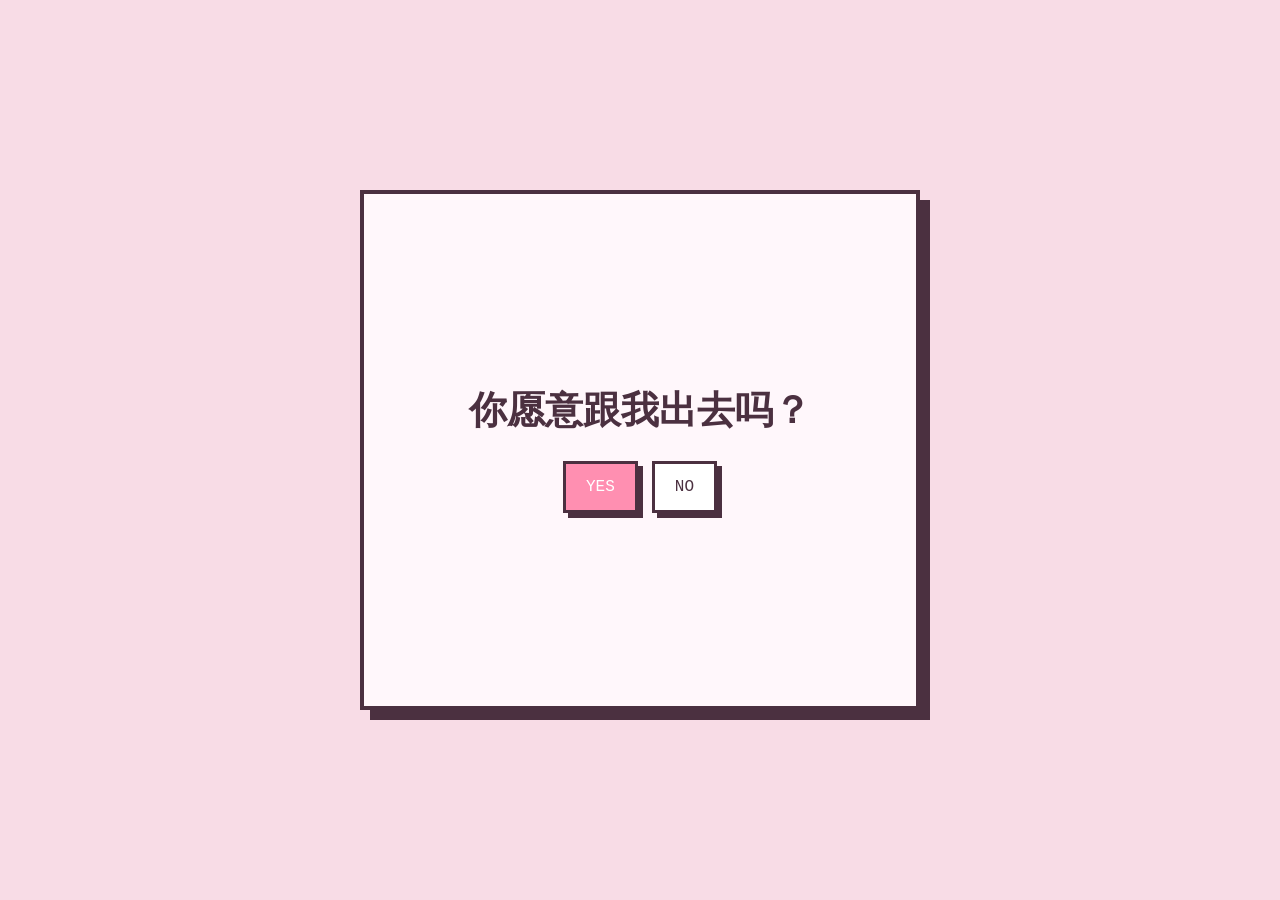
==== index.html @ 20dae8a8 "Add files via upload" ====
<!doctype html>
<html lang="zh-CN">
<head>
  <meta charset="UTF-8">
  <meta name="viewport" content="width=device-width,initial-scale=1">
  <title>情人节像素卡片</title>
  <link rel="stylesheet" href="style.css">
</head>
<body>
  <main class="card">
    <div id="app"></div>
  </main>
  <script src="config.js"></script>
  <script src="app.js"></script>
</body>
</html>
---- style.css ----
*{box-sizing:border-box}body{margin:0;min-height:100vh;display:grid;place-items:center;background:#f8dce6;font-family:"Courier New",monospace;color:#4b3040}.card{width:min(92vw,560px);min-height:520px;background:#fff7fb;border:4px solid #4b3040;box-shadow:10px 10px 0 #4b3040;padding:38px 30px;display:flex;align-items:center;justify-content:center}.card>div{width:100%;text-align:center}h1{font-size:clamp(24px,6vw,38px);line-height:1.35;margin:0 0 22px}p.sub{font-size:16px;margin:0 0 28px}.buttons,.choices{display:flex;gap:14px;justify-content:center;flex-wrap:wrap}button,input{font:inherit}.primary,.secondary,.choice{border:3px solid #4b3040;padding:14px 20px;cursor:pointer;background:#ff8fb1;color:#fff;box-shadow:5px 5px 0 #4b3040}.secondary{background:#fff;color:#4b3040}.choice{background:#ffd0dd;color:#4b3040;min-width:180px}.primary:hover,.secondary:hover,.choice:hover{transform:translate(-2px,-2px);box-shadow:7px 7px 0 #4b3040}.full{width:100%;margin-top:18px}input{width:100%;padding:15px;border:3px solid #4b3040;background:white;color:#4b3040}.error{color:#c33;margin-top:12px}.letter{text-align:left;background:#fff;border:3px solid #4b3040;box-shadow:6px 6px 0 #4b3040;padding:20px;margin-bottom:24px}.file-title{border-bottom:2px dashed #aaa;padding-bottom:10px;margin-bottom:18px}.loading{padding:25px 0}.pop{animation:pop .3s}@keyframes pop{50%{transform:scale(1.03)}}
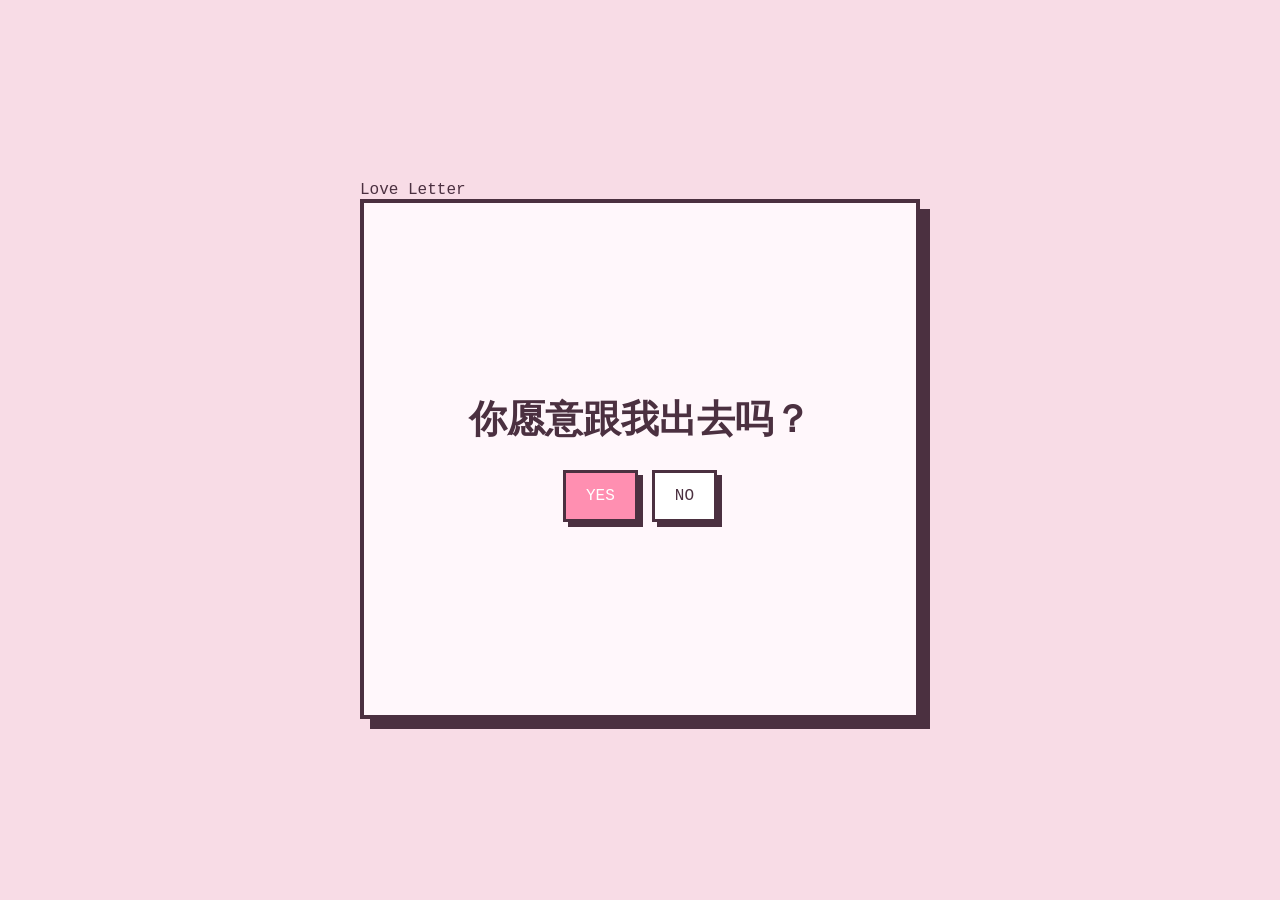
==== commit 3e102fa1: "Update index.html" ====
--- a/index.html
+++ b/index.html
@@ -3,7 +3,7 @@
 <head>
   <meta charset="UTF-8">
   <meta name="viewport" content="width=device-width,initial-scale=1">
-  <title>情人节像素卡片</title>
+  <ti<title>Love Letter</title>
   <link rel="stylesheet" href="style.css">
 </head>
 <body>
@@ -13,4 +13,4 @@
   <script src="config.js"></script>
   <script src="app.js"></script>
 </body>
-</html>+</html>
